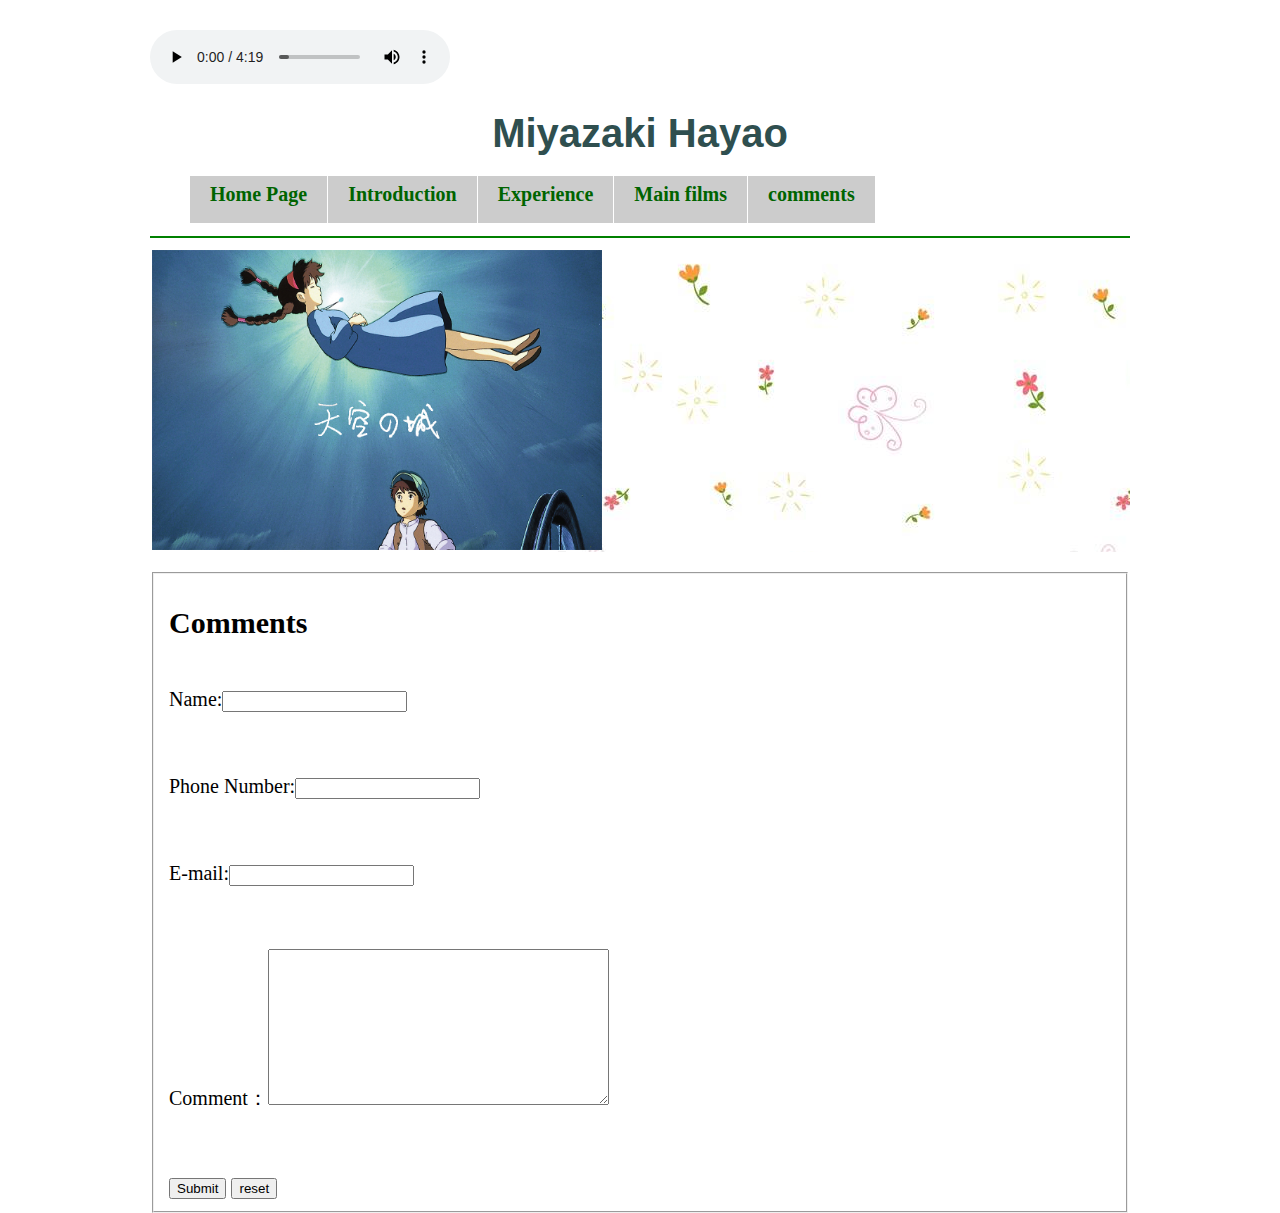
==== comments.html @ aaf61d56 "1" ====
<!-- comments.html -->
<html>
    <head>
        <title>Project01</title>
        <meta charset="UTF-8">
        <meta name="viewport" content="width=device-width,initial-scale=1">
        <link rel="stylesheet" href="style.css">
        <link rel="Shortcut Icon" href="picture/logo.ico" type="image/x-icon" />
	    <audio controls="controls">
            <source src="music.mp3" type="audio/mpeg">
                <embed src="music.mp3" />
          </audio>
        <script language="javascript" type="text/javascript">
                function $(id){return document.getElementById(id)}
                function submitTest(){
                    var msg = "Name："+$ ("input1").value;
                    msg+="\n Phone number："+$("input2").value;
                    msg+="\n E-mail："+$("input3").value;
                    msg+="\n Comment："+$("input4").value;
                    alert(msg);
                    return false;
                }
            function resetTest(){alert("clear data");}
        </script>
    </head>
    <body id="mainbody">
        <div id="header" align="center">
            <h1><strong>Miyazaki Hayao</strong></h1>
        </div>
        <div id="menu">
            <ul>
                <li class="active"><a href="index.html"><b>Home Page</b></a></li>
                <li><a href="introduction.html"><b>Introduction </b></a></li>
                <li><a href="experience.html"><b>Experience</b></a></li>
                <li><a href="films.html"><b>Main films</b></a></li>
                <li><a href="comments.html"><b>comments</b></a></li>
           </ul>
       </div>
        <hr align="center" color="green">
        <form method="post" action="">
            <table background="picture/img15.JPG" width="980px" border="0px" cellpadding="0" align="center" bordercolor="green">
                <tr>
                    <td>
                            <script language=javascript>
                                var curIndex=0
                                var timeInterval=3000;
                                var arr=new Array();
                                arr[0]="picture/r1.PNG";
                                arr[1]="picture/r2.JPG";
                                arr[2]="picture/r3.JPG";
                                arr[3]="picture/r4.JPG";
                                arr[4]="picture/r5.JPG";
                                setInterval(changelmg,timeInterval);
                                function changelmg(){
                                    var obj=document.getElementById("obj");
                                    if(curIndex==arr.length-1){
                                        curIndex=0;
                                    }
                                    else{
                                        curIndex+=1;
                                    }
                                    obj.src=arr[curIndex];
                                }
                            </script>
                            <img id=obj src="picture/r1.PNG" width="450" height="300" border=0 align="center" />
                        </td>
                </tr>
                 </table>
        </form>
        <form onSubmit="return submitTest();" onReset="resetTest()" >
            <fieldset>
                <legent><h2>Comments</h2></legent>
                <br><div class="L1"><label>Name:</label><input type="test" id="input1"></div>
                <br><div class="L1"><label>Phone Number:</label><input type="phone" id="input2"></div>
                <br><div class="L1"><label>E-mail:</label><input type="mail" id="input3"></div>
                <br><div class="L1"><label>Comment：</label><textarea rows="10" cols="40" input type="text" id="input4">
                    
                    </textarea>
                    </div>
                <br><input type="submit" value="Submit">
                <input type="reset" value="reset">
            </fieldset>
            
        </form>
        
                
        </body>
</html>
---- style.css ----
html {
	margin: 0;
	padding: 0;
}
body{
    font-family: 'Times New Roman', Times, serif;
    font-size:20px;
    width:980px;
	margin: 30px auto;
    padding:0;
    background: #FFFFFF url("picture/img1.jpg");
    height: 400px;
    background-attachment:fixed;
    background-position: center;
    background-repeat: no-repeat;
    background-size:cover;
}
#menu {
	width: 980px;
	height: 50px; 
    margin: 0 auto;
}
#menu ul {
	margin: 0;
	list-style: none;
	line-height: normal;
}
#menu li {
	display: block;
	float: left;
	margin-right: 1px;
	padding: 0;
	background: #cccccc;
}
#menu a {
	display: block;
	float: left;
	text-decoration: none;
	color:darkgreen;
}
#menu a:hover {
	color: #fffff8;
}
#menu b {
	display: block;
	float: left;
	height: 40px;     
	padding: 7px 20px 0 20px;
}
#header {
	width: 980px;
	height: 92px;
	margin: 0 auto;
    align-content: center;
   
}

h1{
	font-family: 'Gill Sans', 'Gill Sans MT', Calibri, 'Trebuchet MS', sans-serif;
	font-weight: normal;
    text-align:center;
    color:darkslategrey;
    font-size: 40px;
}
#p1{
    font-size:20px;
    color:dimgrey; 
}
#p2{
    font-size:20px;
    color:darkgreen; 
}
#p3{
    font-size:20px;
    color:darkolivegreen;
}
#p4{
    font-size:20px;
    color:darkolivegreen;
    background:#FFFFFF url("picture/img2.JPG") repeat-y; 
}
#p5{
    font-size:20px;
    color:darkolivegreen;
    background:#FFFFFF url("picture/img5.JPG"); 
}
#p6{
    font-size:20px;
    background:#FFFFFF url("picture/img6.JPG"); 
}
#footer {
	height: 15px;
	padding: 20px;
	background: #DDDDDD;
	border-top: 1px solid #000000;
}
#footer p {
	margin: 0;
	text-align: center;
	font-size: 80%;
}

a:link {
	color:#000000;
}
a:visited {color: #666666;}
#content {
	float: left;
	width: 980px;
}
#content_1 {
	float: left;
	width: 980px;
    color:forestgreen;
}
 ul{
	margin-bottom: 1.5em;
	line-height: 1.6em;
}
ul {list-style: none;}

ul li {
	padding-left: 10px;
}
.myleft {
    text-align: left;
}
.myright {
    text-align: right;
}

.td1{
    line-height:22px;
    font-size:20px;
    color:darkolivegreen;
    width:100px;
    font-weight:bold;
    text-align:center;
}
.L1 {
    margin-bottom: 2em;
}
@media (max-width:800px) {
    body{
        font-size:14px;
        width:550px;
        margin: 10px auto;
    }
    #menu {
        width: 600px;
        height: 20px;

    }
    #menu b {
        display: block;
        float: left;
        height: 20px;     
        padding: 3.5px 10px 0 10px;
    }
    #header {
        width:450px;
        height: 45px;
    }
    h1{
         font-size:25px;
    }
    #p1{
        font-size:14px;
    }
    #p2{
        font-size:14px;
    }
    #p3{
        font-size:14px;
    }
    #p4{
        font-size:14px;
    }
    #p5{
        font-size:14px;
    }
    #p6{
        font-size:14px;
    }
    #footer {
        height: 10px;
        padding: 12px;
    }
    #content {
        width: 550px;
    }
    #content_1 {
        width: 550px;
    }
     ul{
        margin-bottom: 0.7em;
        line-height: 0.8em;
    }
    
    ul li {
        padding-left: 5px;
    }
   
    .td1{
        line-height:16px;
        font-size:14px;
        width:60px;
    }
    .L1 {
        margin-bottom: 1em;
    }
}
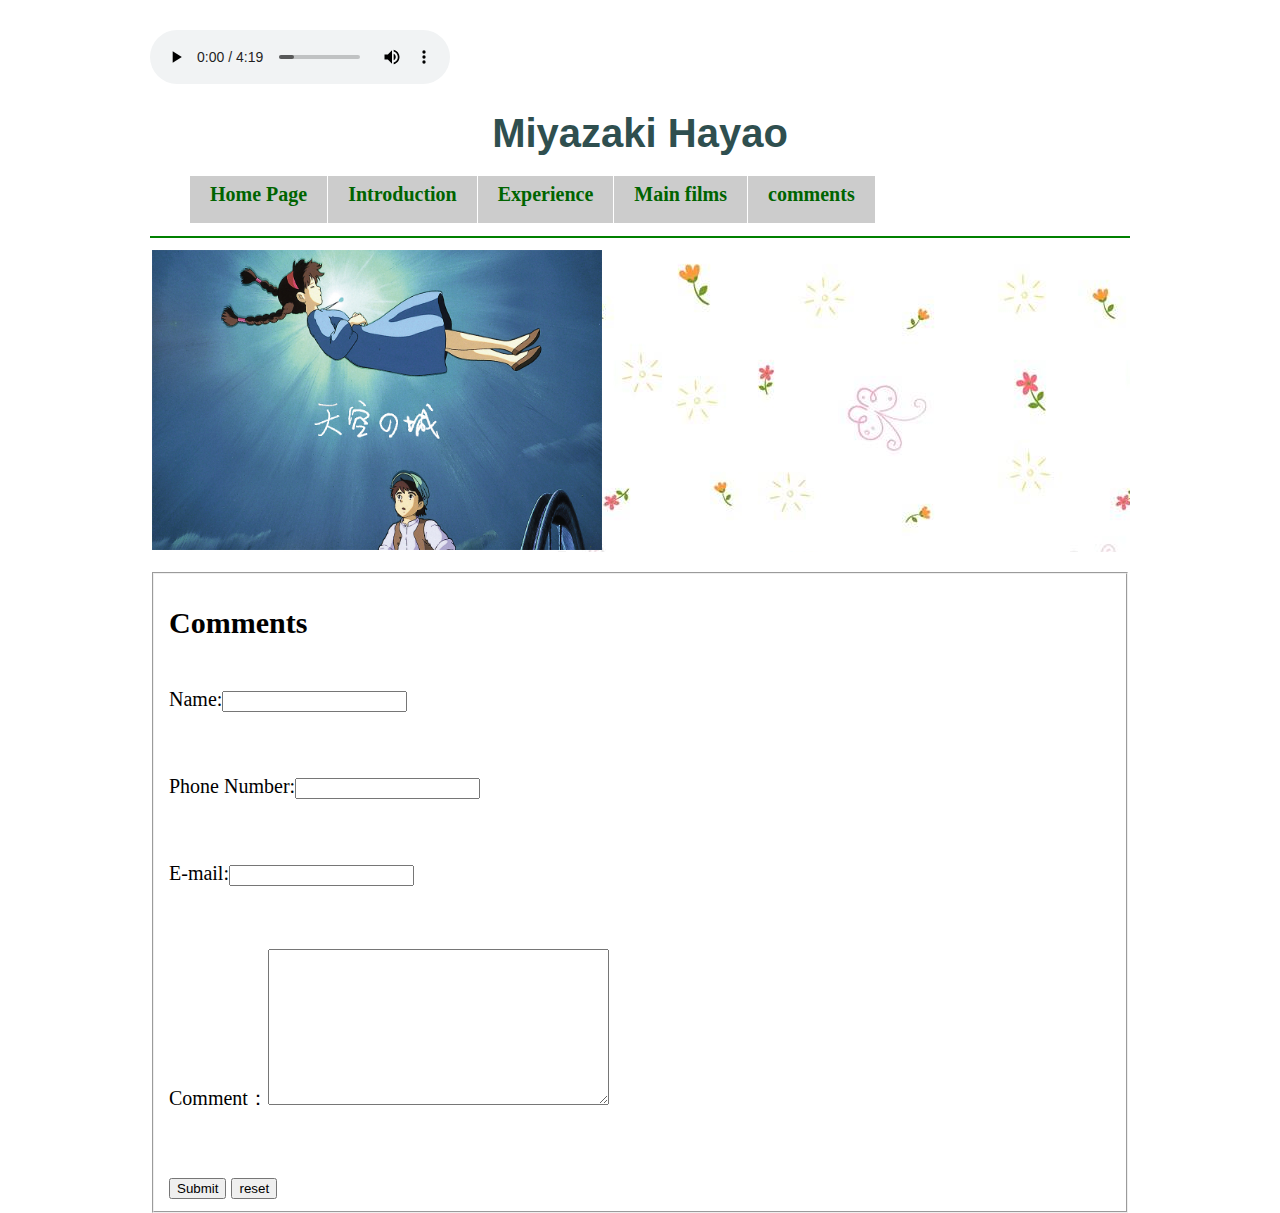
==== commit 2f94e98c: "1" ====
--- a/comments.html
+++ b/comments.html
@@ -85,4 +85,4 @@
         
                 
         </body>
-</html>+</html>
--- a/style.css
+++ b/style.css
@@ -209,4 +209,4 @@
     .L1 {
         margin-bottom: 1em;
     }
-}+}
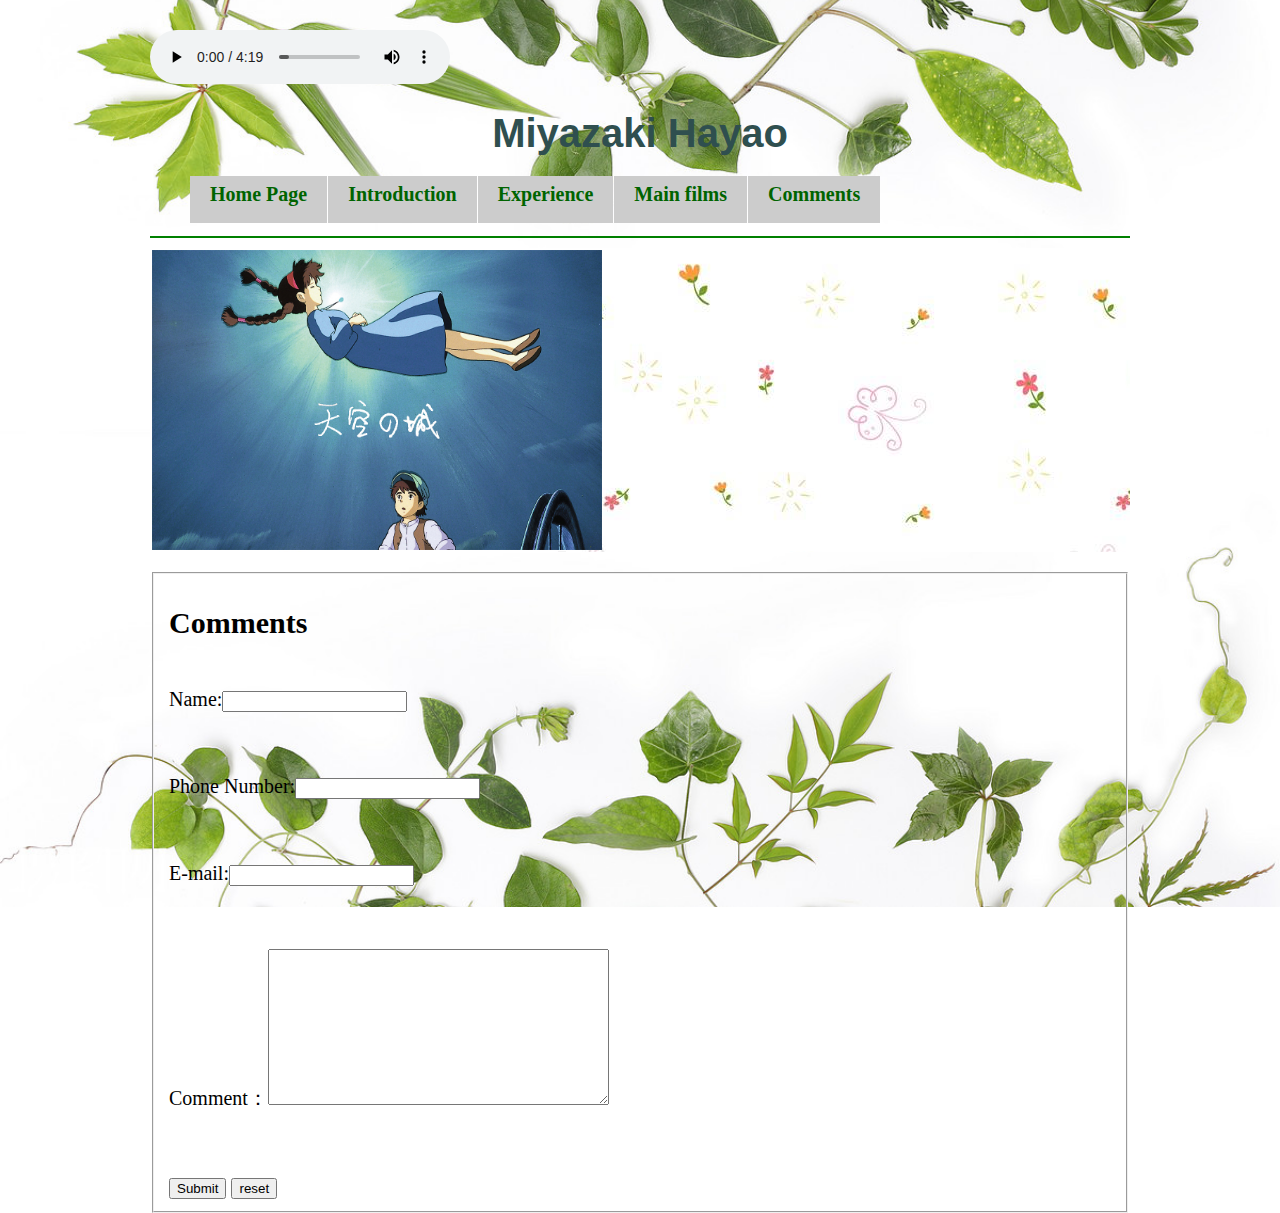
==== commit 4bb81ce0: "1" ====
--- a/comments.html
+++ b/comments.html
@@ -4,24 +4,13 @@
         <title>Project01</title>
         <meta charset="UTF-8">
         <meta name="viewport" content="width=device-width,initial-scale=1">
-        <link rel="stylesheet" href="style.css">
+        <link rel="stylesheet" href="css/style.css">
         <link rel="Shortcut Icon" href="picture/logo.ico" type="image/x-icon" />
 	    <audio controls="controls">
-            <source src="music.mp3" type="audio/mpeg">
-                <embed src="music.mp3" />
+            <source src="music/music.mp3" type="audio/mpeg">
+                <embed src="music/music.mp3" />
           </audio>
-        <script language="javascript" type="text/javascript">
-                function $(id){return document.getElementById(id)}
-                function submitTest(){
-                    var msg = "Name："+$ ("input1").value;
-                    msg+="\n Phone number："+$("input2").value;
-                    msg+="\n E-mail："+$("input3").value;
-                    msg+="\n Comment："+$("input4").value;
-                    alert(msg);
-                    return false;
-                }
-            function resetTest(){alert("clear data");}
-        </script>
+        <script src="js/comment.js" language="javascript" type="text/javascript"></script>
     </head>
     <body id="mainbody">
         <div id="header" align="center">
@@ -33,35 +22,15 @@
                 <li><a href="introduction.html"><b>Introduction </b></a></li>
                 <li><a href="experience.html"><b>Experience</b></a></li>
                 <li><a href="films.html"><b>Main films</b></a></li>
-                <li><a href="comments.html"><b>comments</b></a></li>
+                <li><a href="comments.html"><b>Comments</b></a></li>
            </ul>
        </div>
         <hr align="center" color="green">
         <form method="post" action="">
-            <table background="picture/img15.JPG" width="980px" border="0px" cellpadding="0" align="center" bordercolor="green">
+            <table background="picture/img15.JPG" width="100%" border="0px" cellpadding="0" align="center" bordercolor="green">
                 <tr>
                     <td>
-                            <script language=javascript>
-                                var curIndex=0
-                                var timeInterval=3000;
-                                var arr=new Array();
-                                arr[0]="picture/r1.PNG";
-                                arr[1]="picture/r2.JPG";
-                                arr[2]="picture/r3.JPG";
-                                arr[3]="picture/r4.JPG";
-                                arr[4]="picture/r5.JPG";
-                                setInterval(changelmg,timeInterval);
-                                function changelmg(){
-                                    var obj=document.getElementById("obj");
-                                    if(curIndex==arr.length-1){
-                                        curIndex=0;
-                                    }
-                                    else{
-                                        curIndex+=1;
-                                    }
-                                    obj.src=arr[curIndex];
-                                }
-                            </script>
+                            <script src="js/picture.js" language=javascript></script>
                             <img id=obj src="picture/r1.PNG" width="450" height="300" border=0 align="center" />
                         </td>
                 </tr>
--- a/css/style.css
+++ b/css/style.css
@@ -0,0 +1,219 @@
+html {
+	margin: 0;
+	padding: 0;
+}
+body{
+    font-family: 'Times New Roman', Times, serif;
+    font-size:20px;
+    width:980px;
+	margin: 30px auto;
+    padding:0;
+    background: #FFFFFF url("../picture/img1.jpg");
+    height: 400px;
+    background-attachment:fixed;
+    background-position: center;
+    background-repeat: no-repeat;
+    background-size:cover;
+}
+#menu {
+	width: 980px;
+	height: 50px; 
+    margin: 0 auto;
+}
+#menu ul {
+	margin: 0;
+	list-style: none;
+	line-height: normal;
+}
+#menu li {
+	display: block;
+	float: left;
+	margin-right: 1px;
+	padding: 0;
+	background: #cccccc;
+}
+#menu a {
+	display: block;
+	float: left;
+	text-decoration: none;
+	color:darkgreen;
+}
+#menu a:hover {
+	color: #fffff8;
+}
+#menu b {
+	display: block;
+	float: left;
+	height: 40px;     
+	padding: 7px 20px 0 20px;
+}
+#table {
+    width: 980px;
+
+}
+#header {
+	width: 980px;
+	height: 92px;
+	margin: 0 auto;
+    align-content: center;
+   
+}
+
+h1{
+	font-family: 'Gill Sans', 'Gill Sans MT', Calibri, 'Trebuchet MS', sans-serif;
+	font-weight: normal;
+    text-align:center;
+    color:darkslategrey;
+    font-size: 40px;
+}
+#p1{
+    font-size:20px;
+    color:dimgrey; 
+}
+#p2{
+    font-size:20px;
+    color:darkgreen; 
+}
+#p3{
+    font-size:20px;
+    color:darkolivegreen;
+}
+#p4{
+    font-size:20px;
+    color:darkolivegreen;
+    background:#FFFFFF url("../picture/img2.JPG") repeat-y; 
+    background-position: 70%;
+}
+#p5{
+    font-size:20px;
+    color:darkolivegreen;
+    background:#FFFFFF url("../picture/img5.JPG"); 
+}
+#p6{
+    font-size:20px;
+    background:#FFFFFF url("../picture/img6.JPG"); 
+}
+#footer {
+	height: 15px;
+	padding: 20px;
+	background: #DDDDDD;
+	border-top: 1px solid #000000;
+}
+#footer p {
+	margin: 0;
+	text-align: center;
+	font-size: 80%;
+}
+
+a:link {
+	color:#000000;
+}
+a:visited {color: #666666;}
+#content {
+	float: left;
+	width: 980px;
+}
+#content_1 {
+	float: left;
+	width: 980px;
+    color:forestgreen;
+}
+ ul{
+	margin-bottom: 1.5em;
+	line-height: 1.6em;
+}
+ul {list-style: none;}
+
+ul li {
+	padding-left: 10px;
+}
+.myleft {
+    text-align: left;
+}
+.myright {
+    text-align: right;
+}
+
+.td1{
+    line-height:22px;
+    font-size:20px;
+    color:darkolivegreen;
+    width:100px;
+    font-weight:bold;
+    text-align:center;
+}
+.L1 {
+    margin-bottom: 2em;
+}
+@media (max-width:800px) {
+    body{
+        font-size:14px;
+        width:80%;
+        margin: 10px auto;
+    }
+    #menu {
+        width: 100%;
+        height: 20px;
+    }
+    #menu b {
+        display: block;
+        float: left;
+        height: 20px;     
+        padding: 3.5px 10px 0 10px;
+    }
+    #header {
+        width:450px;
+        height: 45px;
+    }
+    h1{
+         font-size:25px;
+    }
+    #p1{
+        font-size:14px;
+    }
+    #p2{
+        font-size:14px;
+    }
+    #p3{
+        font-size:14px;
+    }
+    #p4{
+        font-size:14px;
+    }
+    #p5{
+        font-size:14px;
+    }
+    #p6{
+        font-size:14px;
+    }
+    #footer {
+        height: 10px;
+        padding: 12px;
+    }
+    #content {
+        width: 80%;
+    }
+    #content_1 {
+        width: 80%;
+    }
+     ul{
+        margin-bottom: 0.7em;
+        line-height: 0.8em;
+    }
+    
+    ul li {
+        padding-left: 5px;
+    }
+   
+    .td1{
+        line-height:16px;
+        font-size:14px;
+        width:12%;
+    }
+    .L1 {
+        margin-bottom: 1em;
+    }
+    #table{
+        width:100%;
+    }
+}
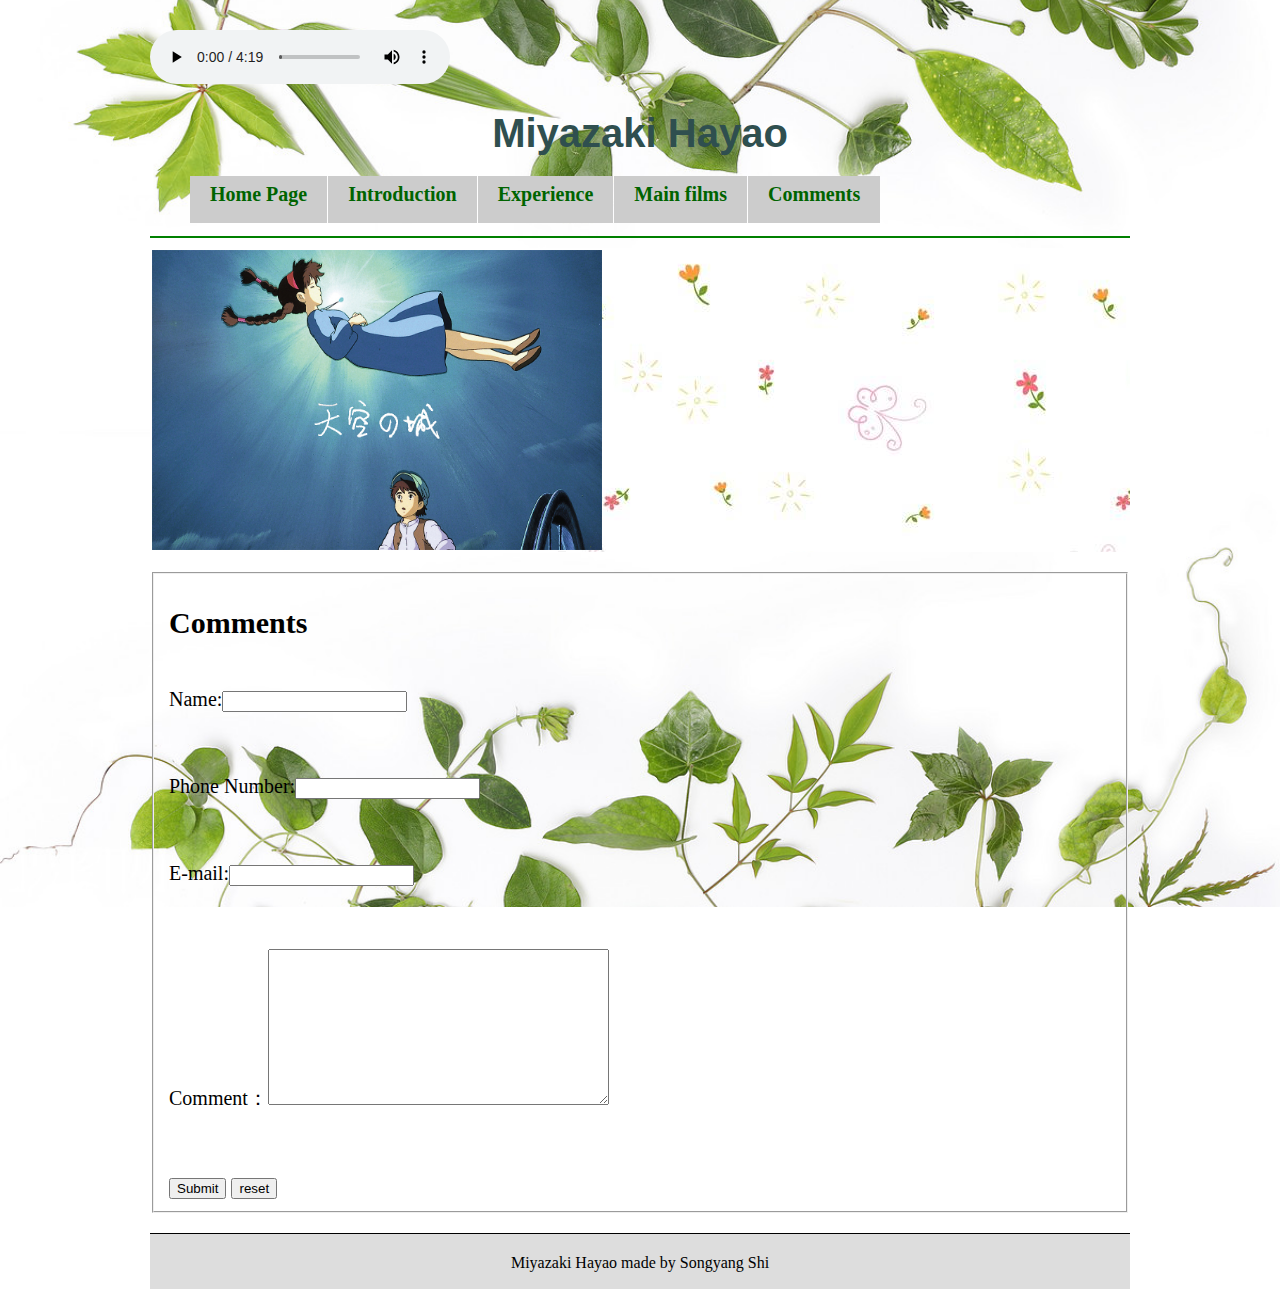
==== commit 9409bb2a: "1" ====
--- a/comments.html
+++ b/comments.html
@@ -51,7 +51,9 @@
             </fieldset>
             
         </form>
-        
+        <div id="footer">
+            <p id="legal">Miyazaki Hayao made by Songyang Shi</p>
+        </div>
                 
         </body>
 </html>
--- a/css/style.css
+++ b/css/style.css
@@ -84,11 +84,6 @@
     background:#FFFFFF url("../picture/img2.JPG") repeat-y; 
     background-position: 70%;
 }
-#p5{
-    font-size:20px;
-    color:darkolivegreen;
-    background:#FFFFFF url("../picture/img5.JPG"); 
-}
 #p6{
     font-size:20px;
     background:#FFFFFF url("../picture/img6.JPG"); 
@@ -180,9 +175,6 @@
     #p4{
         font-size:14px;
     }
-    #p5{
-        font-size:14px;
-    }
     #p6{
         font-size:14px;
     }
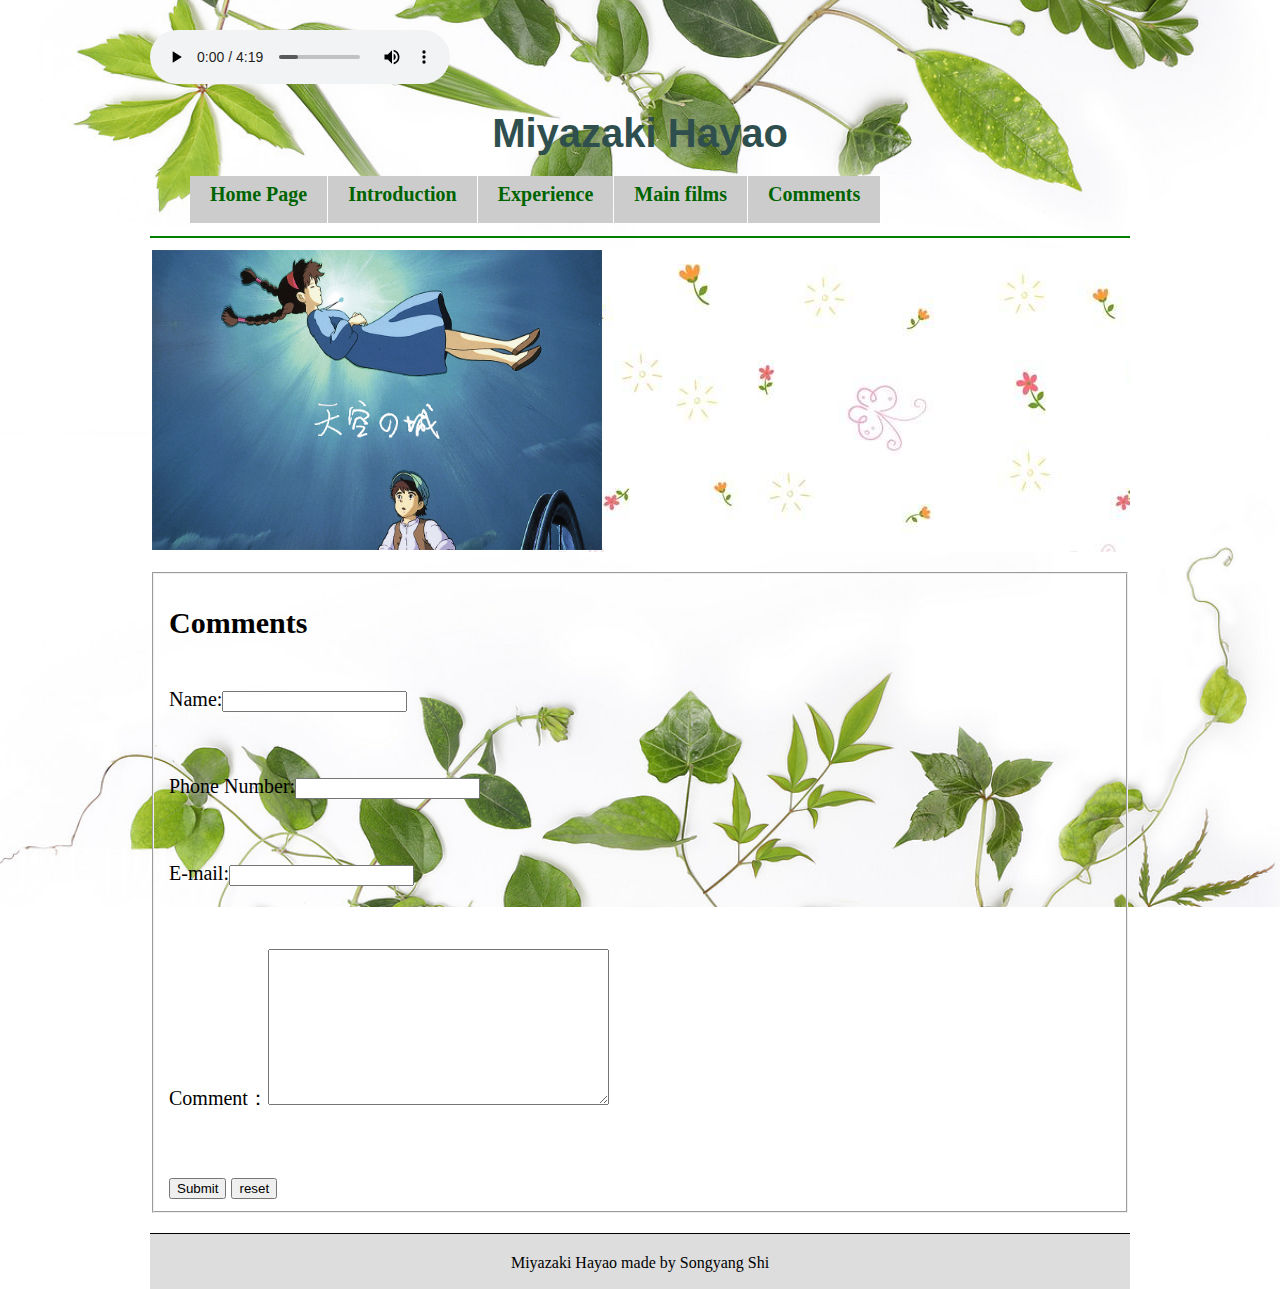
==== commit 19710296: "1" ====
--- a/comments.html
+++ b/comments.html
@@ -5,7 +5,8 @@
         <meta charset="UTF-8">
         <meta name="viewport" content="width=device-width,initial-scale=1">
         <link rel="stylesheet" href="css/style.css">
-        <link rel="Shortcut Icon" href="picture/logo.ico" type="image/x-icon" />
+        <link rel="stylesheet" href="css/comments.css">
+        <link rel="Shortcut Icon" href="images/logo.ico" type="image/x-icon" />
 	    <audio controls="controls">
             <source src="music/music.mp3" type="audio/mpeg">
                 <embed src="music/music.mp3" />
@@ -31,7 +32,7 @@
                 <tr>
                     <td>
                             <script src="js/picture.js" language=javascript></script>
-                            <img id=obj src="picture/r1.PNG" width="450" height="300" border=0 align="center" />
+                            <img id=obj src="images/r1.PNG" width="450" height="300" border=0 align="center" />
                         </td>
                 </tr>
                  </table>
--- a/css/style.css
+++ b/css/style.css
@@ -8,7 +8,7 @@
     width:980px;
 	margin: 30px auto;
     padding:0;
-    background: #FFFFFF url("../picture/img1.jpg");
+    background: #FFFFFF url("../images/img1.jpg");
     height: 400px;
     background-attachment:fixed;
     background-position: center;
@@ -66,27 +66,9 @@
     color:darkslategrey;
     font-size: 40px;
 }
-#p1{
-    font-size:20px;
-    color:dimgrey; 
-}
-#p2{
-    font-size:20px;
-    color:darkgreen; 
-}
 #p3{
     font-size:20px;
     color:darkolivegreen;
-}
-#p4{
-    font-size:20px;
-    color:darkolivegreen;
-    background:#FFFFFF url("../picture/img2.JPG") repeat-y; 
-    background-position: 70%;
-}
-#p6{
-    font-size:20px;
-    background:#FFFFFF url("../picture/img6.JPG"); 
 }
 #footer {
 	height: 15px;
@@ -129,17 +111,6 @@
     text-align: right;
 }
 
-.td1{
-    line-height:22px;
-    font-size:20px;
-    color:darkolivegreen;
-    width:100px;
-    font-weight:bold;
-    text-align:center;
-}
-.L1 {
-    margin-bottom: 2em;
-}
 @media (max-width:800px) {
     body{
         font-size:14px;
@@ -163,19 +134,8 @@
     h1{
          font-size:25px;
     }
-    #p1{
-        font-size:14px;
-    }
-    #p2{
-        font-size:14px;
-    }
+    
     #p3{
-        font-size:14px;
-    }
-    #p4{
-        font-size:14px;
-    }
-    #p6{
         font-size:14px;
     }
     #footer {
@@ -196,15 +156,6 @@
     ul li {
         padding-left: 5px;
     }
-   
-    .td1{
-        line-height:16px;
-        font-size:14px;
-        width:12%;
-    }
-    .L1 {
-        margin-bottom: 1em;
-    }
     #table{
         width:100%;
     }
--- a/css/comments.css
+++ b/css/comments.css
@@ -0,0 +1,9 @@
+.L1 {
+    margin-bottom: 2em;
+}
+@media (max-width:800px){
+    .L1 {
+        margin-bottom: 1em;
+    }
+
+}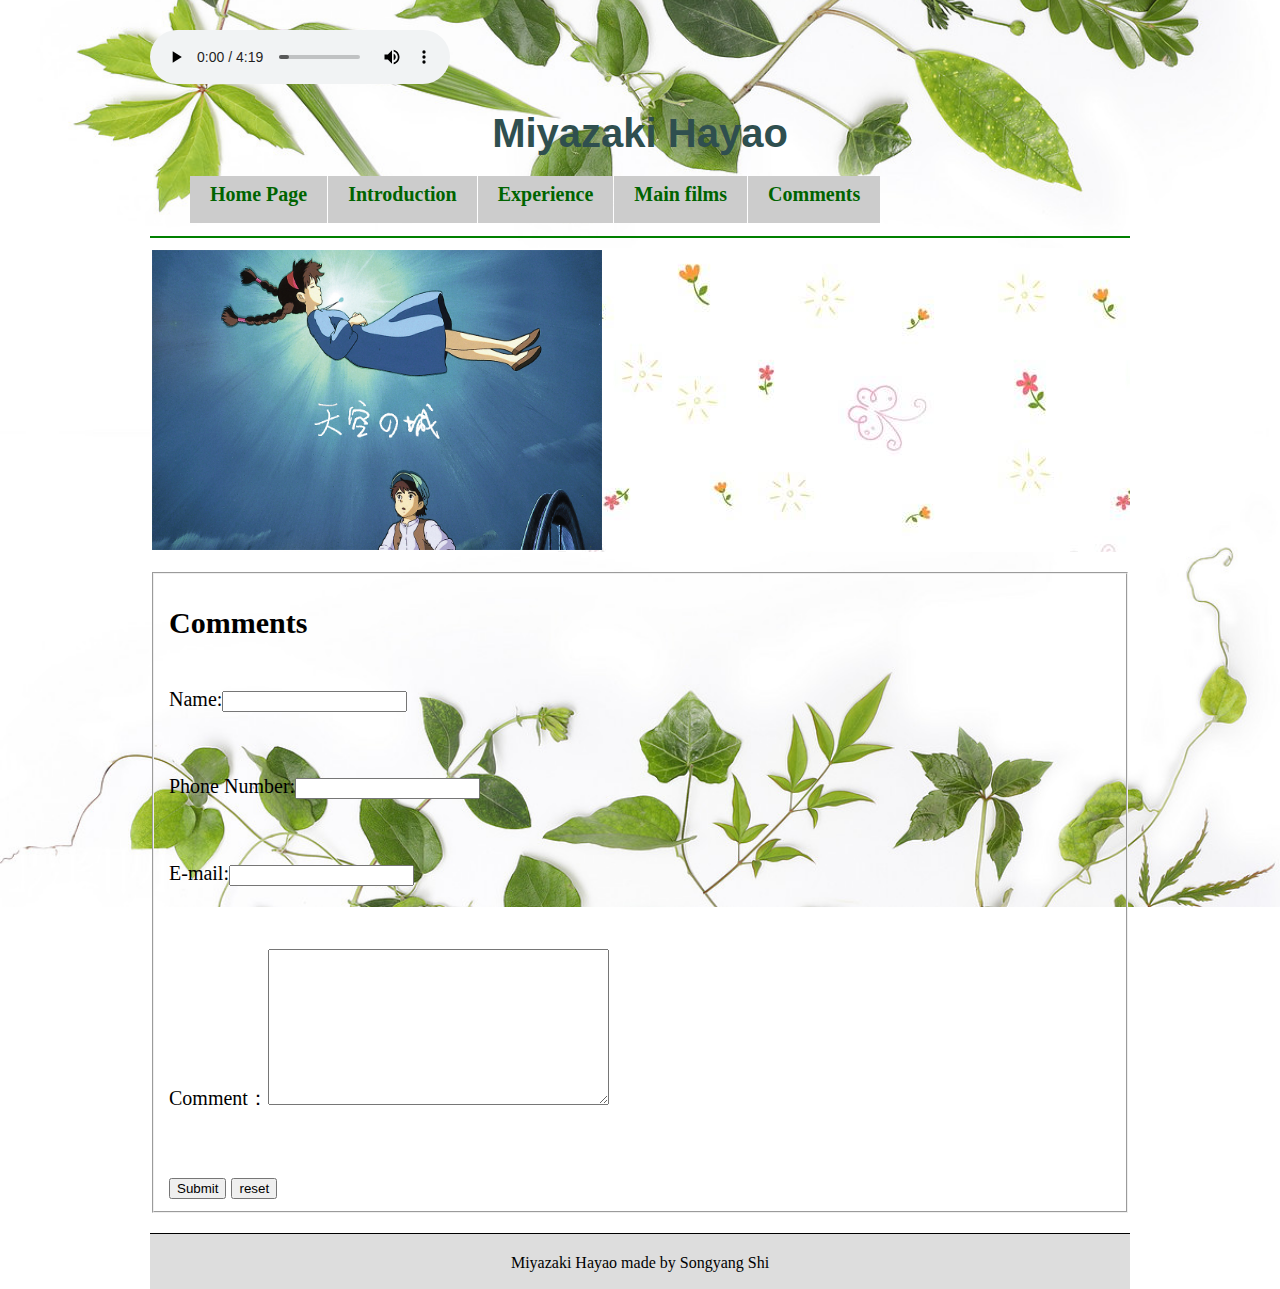
==== commit e9aa2c71: "1" ====
--- a/comments.html
+++ b/comments.html
@@ -28,7 +28,7 @@
        </div>
         <hr align="center" color="green">
         <form method="post" action="">
-            <table background="picture/img15.JPG" width="100%" border="0px" cellpadding="0" align="center" bordercolor="green">
+            <table background="images/img15.JPG" width="100%" border="0px" cellpadding="0" align="center" bordercolor="green">
                 <tr>
                     <td>
                             <script src="js/picture.js" language=javascript></script>
--- a/css/comments.css
+++ b/css/comments.css
@@ -1,6 +1,7 @@
 .L1 {
     margin-bottom: 2em;
 }
+
 @media (max-width:800px){
     .L1 {
         margin-bottom: 1em;
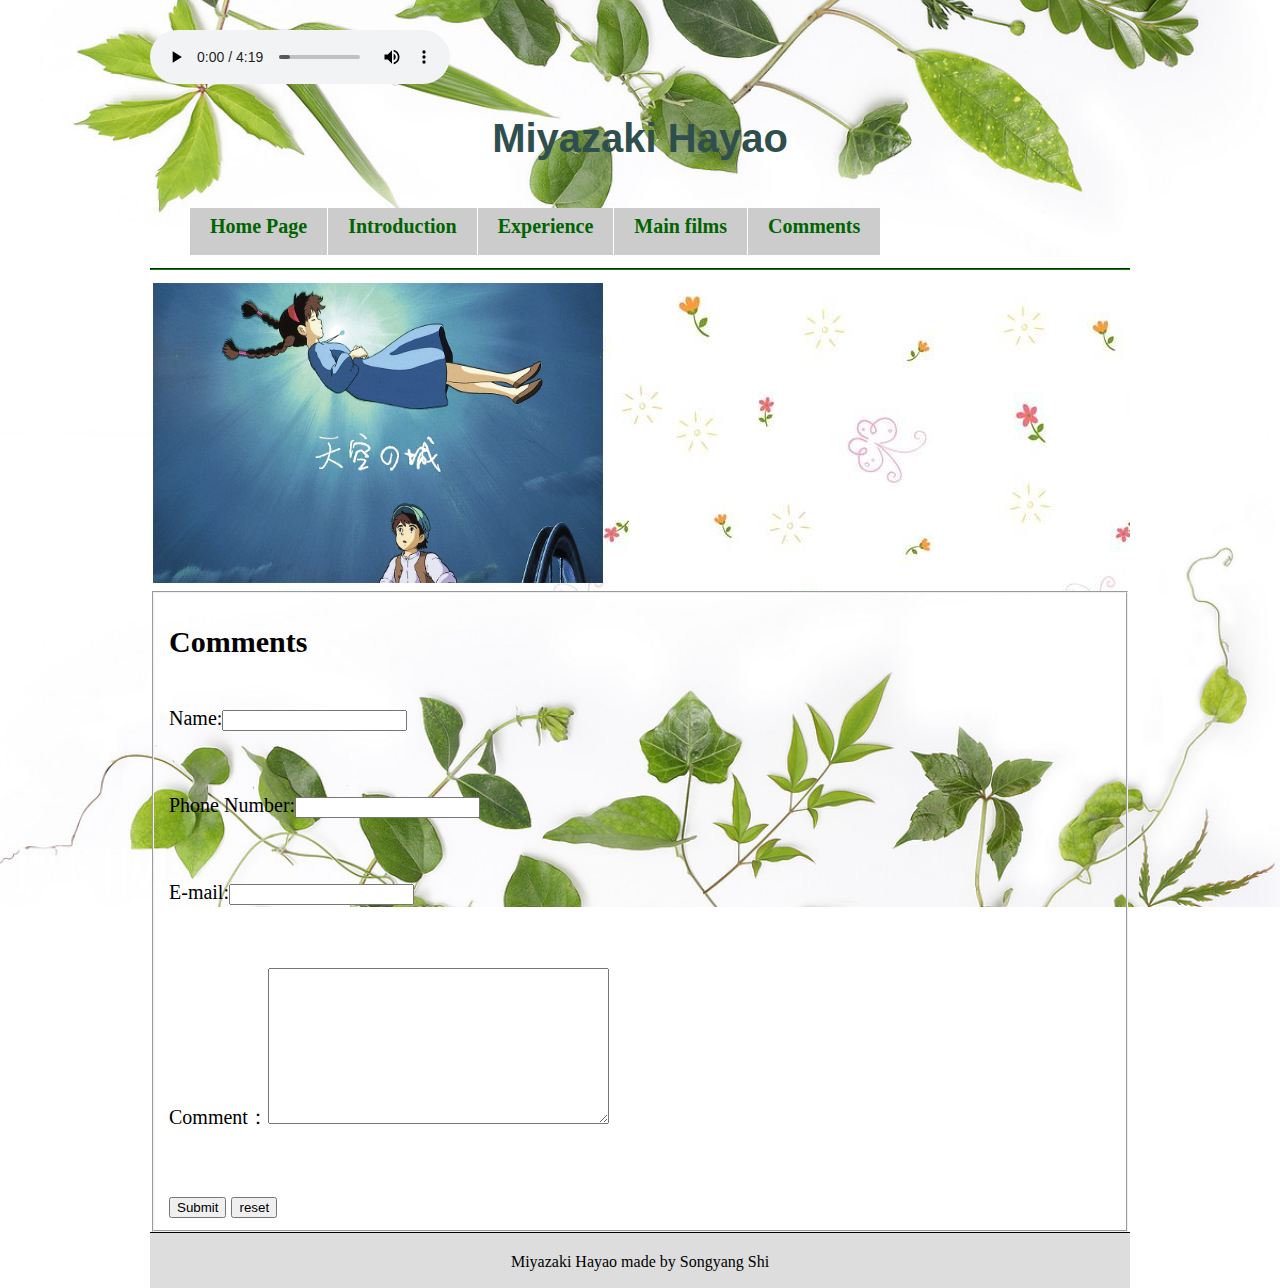
==== commit 0ef76901: "1" ====
--- a/comments.html
+++ b/comments.html
@@ -1,5 +1,5 @@
-<!-- comments.html -->
-<html>
+<!DOCTYPE html>
+<html lang="en">
     <head>
         <title>Project01</title>
         <meta charset="UTF-8">
@@ -7,14 +7,14 @@
         <link rel="stylesheet" href="css/style.css">
         <link rel="stylesheet" href="css/comments.css">
         <link rel="Shortcut Icon" href="images/logo.ico" type="image/x-icon" />
-	    <audio controls="controls">
+    </head>
+    <body>
+        <audio controls="controls">
             <source src="music/music.mp3" type="audio/mpeg">
                 <embed src="music/music.mp3" />
           </audio>
-        <script src="js/comment.js" language="javascript" type="text/javascript"></script>
-    </head>
-    <body id="mainbody">
-        <div id="header" align="center">
+        <script src="js/comment.js"></script>
+        <div id="header">
             <h1><strong>Miyazaki Hayao</strong></h1>
         </div>
         <div id="menu">
@@ -26,26 +26,24 @@
                 <li><a href="comments.html"><b>Comments</b></a></li>
            </ul>
        </div>
-        <hr align="center" color="green">
-        <form method="post" action="">
-            <table background="images/img15.JPG" width="100%" border="0px" cellpadding="0" align="center" bordercolor="green">
+        <hr id="hr_c">
+        <form method="post">
+            <table style="background-image:url(images/img15.JPG); width:100%; height:300px; align-items:center;" >
                 <tr>
                     <td>
-                            <script src="js/picture.js" language=javascript></script>
-                            <img id=obj src="images/r1.PNG" width="450" height="300" border=0 align="center" />
-                        </td>
+                        <script src="js/picture.js" ></script>
+                        <img id=obj src="images/r1.PNG" alt="" style="width: 450px; height: 300px;" />
+                    </td>
                 </tr>
                  </table>
         </form>
         <form onSubmit="return submitTest();" onReset="resetTest()" >
             <fieldset>
-                <legent><h2>Comments</h2></legent>
-                <br><div class="L1"><label>Name:</label><input type="test" id="input1"></div>
-                <br><div class="L1"><label>Phone Number:</label><input type="phone" id="input2"></div>
-                <br><div class="L1"><label>E-mail:</label><input type="mail" id="input3"></div>
-                <br><div class="L1"><label>Comment：</label><textarea rows="10" cols="40" input type="text" id="input4">
-                    
-                    </textarea>
+                <h2>Comments</h2>
+                <br><div class="L1"><label>Name:</label><input type="text" id="input1"></div>
+                <br><div class="L1"><label>Phone Number:</label><input type="number" id="input2"></div>
+                <br><div class="L1"><label>E-mail:</label><input type="email" id="input3"></div>
+                <br><div class="L1"><label>Comment：</label><textarea rows="10" cols="40" id="input4"></textarea>
                     </div>
                 <br><input type="submit" value="Submit">
                 <input type="reset" value="reset">
--- a/css/style.css
+++ b/css/style.css
@@ -55,9 +55,11 @@
 	width: 980px;
 	height: 92px;
 	margin: 0 auto;
-    align-content: center;
-   
+    text-align: center;
+    align-items: center;
+    
 }
+
 
 h1{
 	font-family: 'Gill Sans', 'Gill Sans MT', Calibri, 'Trebuchet MS', sans-serif;
@@ -69,6 +71,7 @@
 #p3{
     font-size:20px;
     color:darkolivegreen;
+    align-content: center;
 }
 #footer {
 	height: 15px;
@@ -88,7 +91,8 @@
 a:visited {color: #666666;}
 #content {
 	float: left;
-	width: 980px;
+    width: 980px;
+    align-content: center;
 }
 #content_1 {
 	float: left;
--- a/css/comments.css
+++ b/css/comments.css
@@ -1,5 +1,9 @@
 .L1 {
     margin-bottom: 2em;
+}
+#hr_c{
+    align-items: center; 
+    border-color: green;
 }
 
 @media (max-width:800px){
